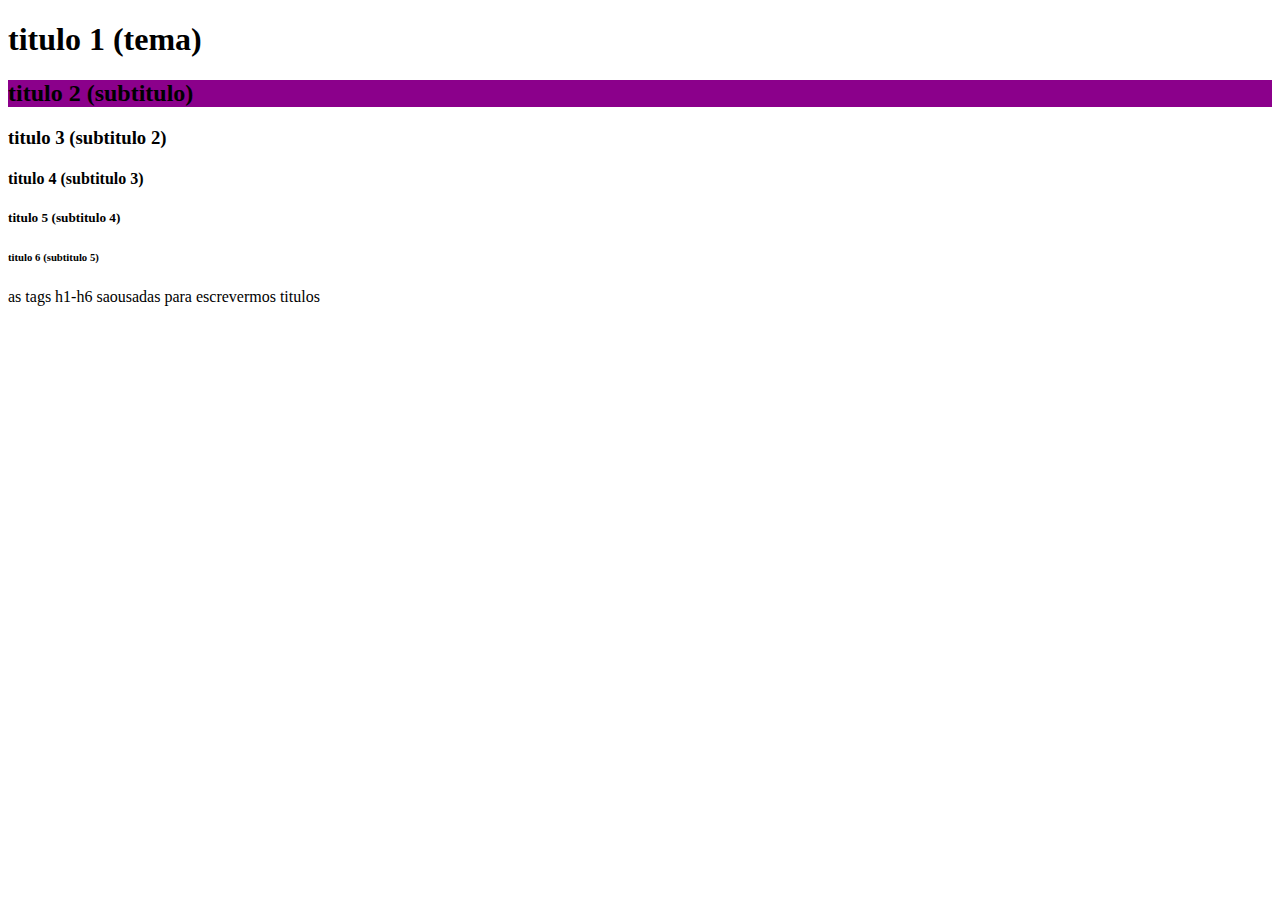
==== index.html @ 427bc742 "Add files via upload" ====
<!DOCTYPE html>
<html lang="pt-BR">
<head>
    <meta charset="UTF-8">
    <meta name="viewport" content="width=device-width, initial-scale=1.0">

    <link rel="stylesheet" href="style.css">
    <title>meu primeiro site</title>
</head>
<body>
    <h1>titulo 1 (tema) </h1>
    <h2>titulo 2 (subtitulo) </h2>
    <h3>titulo 3 (subtitulo 2) </h3>
    <h4>titulo 4 (subtitulo 3) </h4>
    <h5>titulo 5 (subtitulo 4) </h5>
    <h6>titulo 6 (subtitulo 5) </h6>


    <p>as tags h1-h6 saousadas para escrevermos titulos</p>
</body>
</html>
---- style.css ----
h2{
background-color: darkmagenta;
}
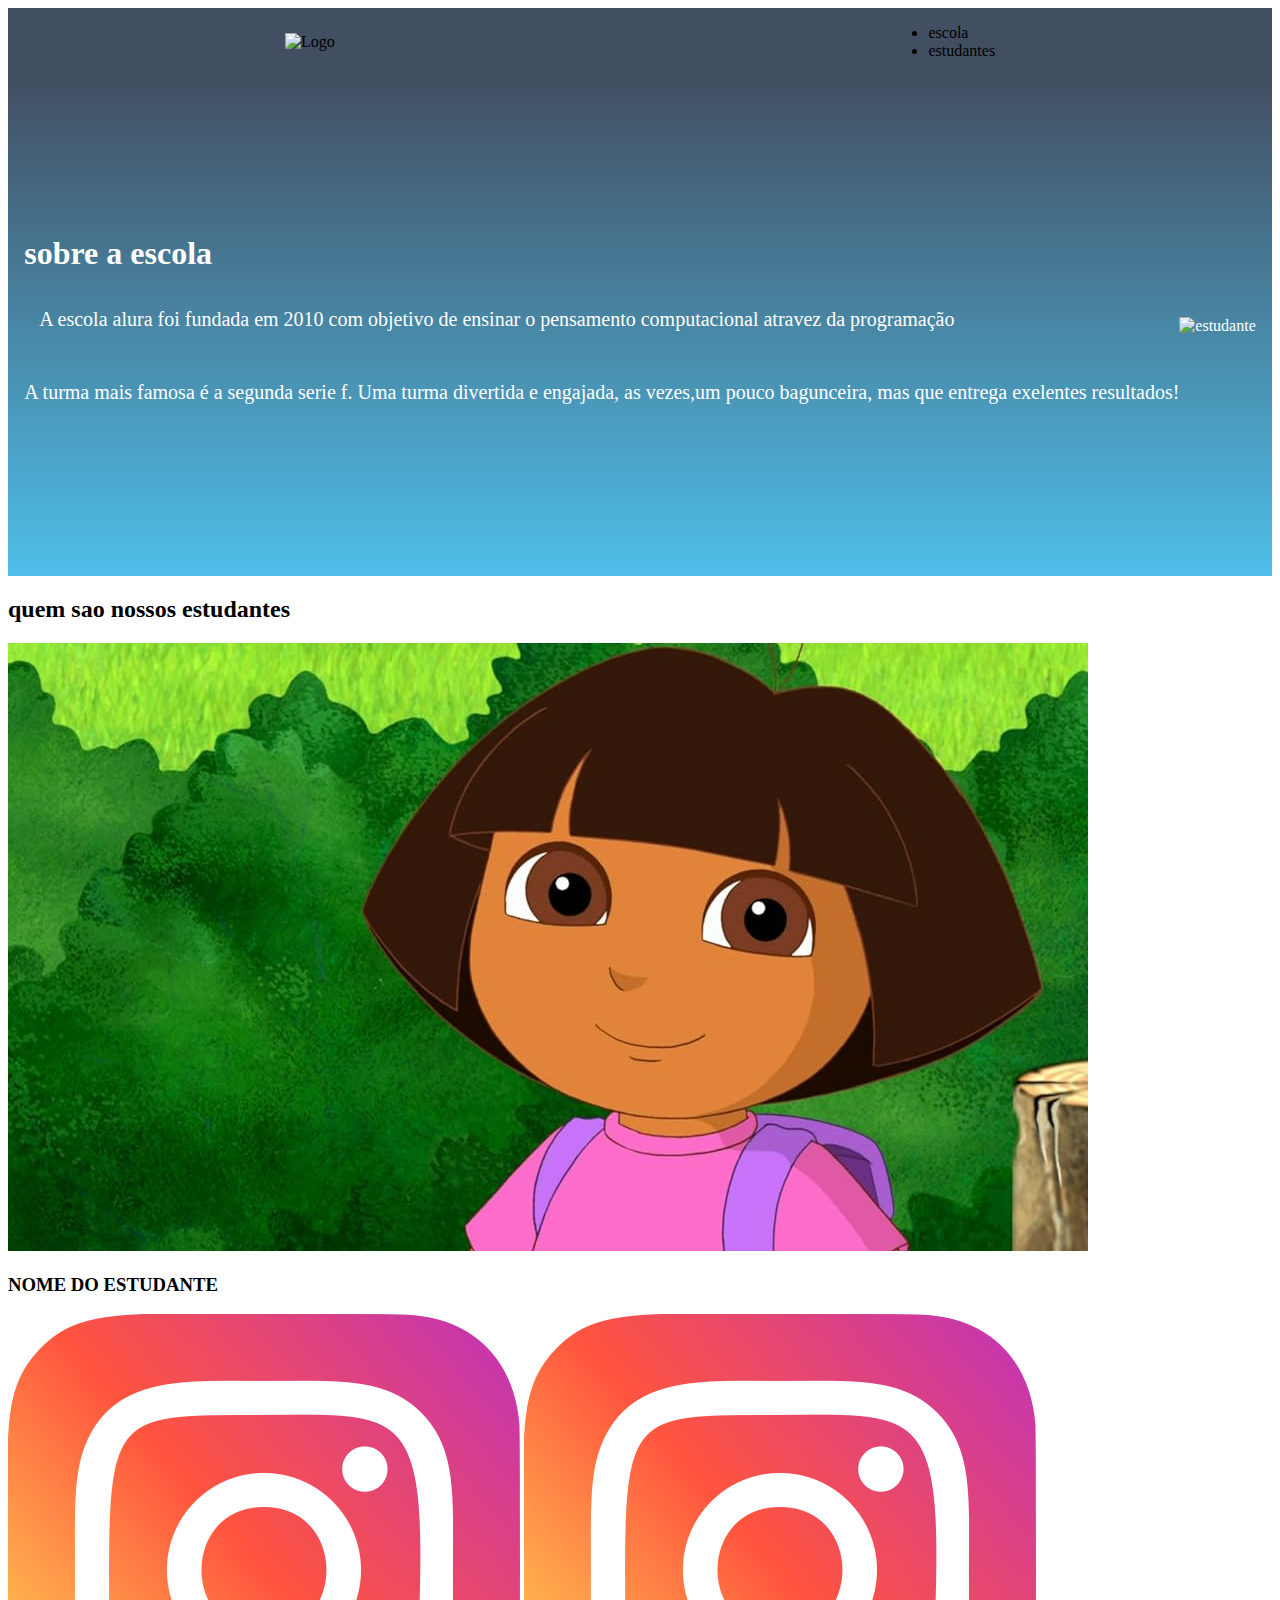
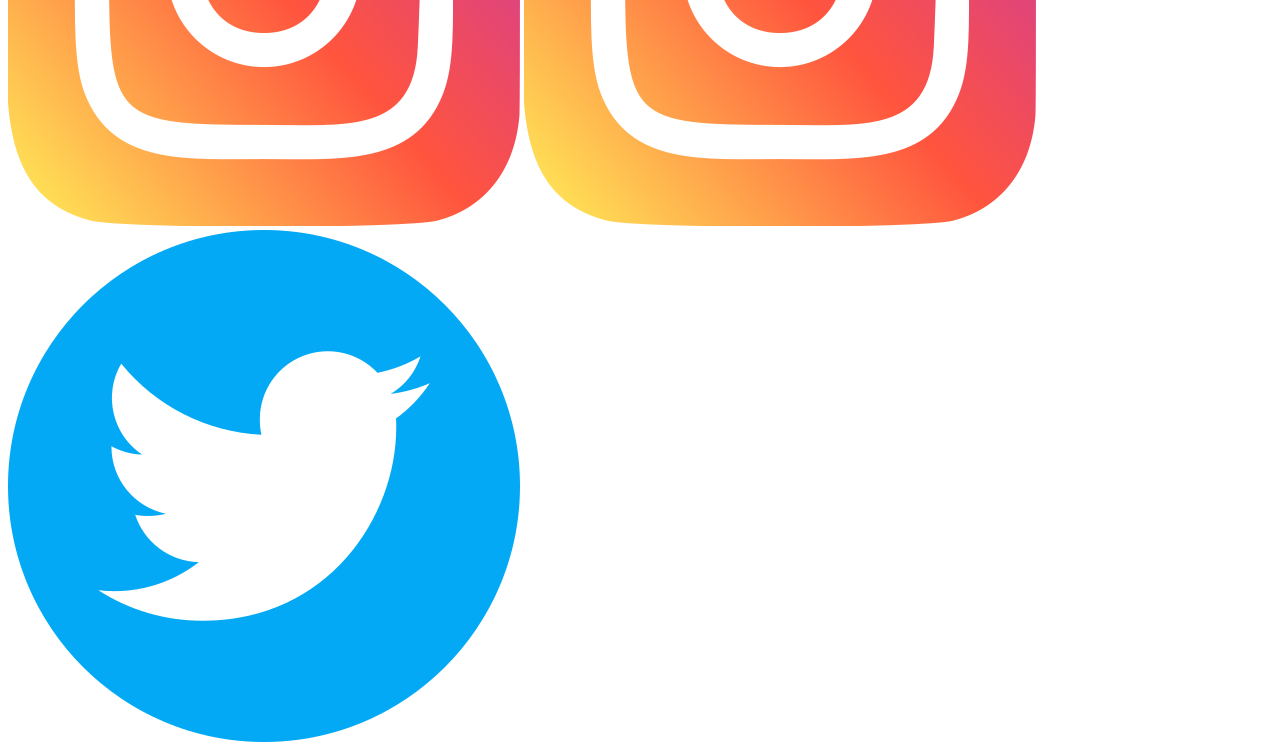
==== commit d7f90bb5: "Add files via upload" ====
--- a/index.html
+++ b/index.html
@@ -1,21 +1,48 @@
 <!DOCTYPE html>
-<html lang="pt-BR">
+<html lang="en">
 <head>
     <meta charset="UTF-8">
+    <meta http-equiv="X-UA-Compatible" content="IE=edge">
     <meta name="viewport" content="width=device-width, initial-scale=1.0">
-
-    <link rel="stylesheet" href="style.css">
-    <title>meu primeiro site</title>
+    <link rel="stylesheet" href="estilizacao.css">
+    <title>alura start</title>
 </head>
 <body>
-    <h1>titulo 1 (tema) </h1>
-    <h2>titulo 2 (subtitulo) </h2>
-    <h3>titulo 3 (subtitulo 2) </h3>
-    <h4>titulo 4 (subtitulo 3) </h4>
-    <h5>titulo 5 (subtitulo 4) </h5>
-    <h6>titulo 6 (subtitulo 5) </h6>
-
-
-    <p>as tags h1-h6 saousadas para escrevermos titulos</p>
+    <header class="cabecalho">
+      <img src="alurastart logo.png" alt="Logo">
+         <ul class="lista-cabecalho">
+           <li class="item-lista-cabecalho">escola</li>
+           <li class="item-lista-cabecalho">estudantes</li>
+         </ul>
+    </header>
+    <section class="primeira-parte">
+    <div class="texto"><h1 class="titulo">sobre a escola</h1>
+    <p class="primeiro-paragrafo"> 
+      A  escola alura foi fundada em 2010 com objetivo de ensinar o pensamento computacional atravez da programação</p>
+    </p>
+    <p class="segundo-paragrafo">
+      A turma mais famosa é a segunda serie f. Uma turma divertida e engajada, as vezes,um pouco bagunceira, mas que entrega exelentes resultados!
+    </p>
+  </div>
+  <div class="imagem">
+    <img class="foto-estudante" src="Kindergarten student-amico.png" alt="estudante">
+  </div>
+    </section>
+    <section class="estudantes">
+      <h2 class="titulo-estudante">
+          quem sao nossos estudantes
+        </h2>
+        <div class="estudante-div">
+        <img src="dora.jpg" alt="" class="estudante">
+        <h3 class="estudante">
+            NOME DO ESTUDANTE
+        </h3>
+        <img src="instagram.png" alt="" class="icone">
+        <img src="instagram.png" alt="" class="icone">
+        <img src="twitter.png" alt="" class="icone">
+        </div>
+        </section>
+    </section>
+  </section>
 </body>
-</html>+</html>
--- a/estilizacao.css
+++ b/estilizacao.css
@@ -0,0 +1,65 @@
+*<style>
+@import url('https://fonts.googleapis.com/css2?family=Poppins:ital,wght@0,100;0,200;0,300;0,400;0,500;0,600;0,700;0,800;0,900;1,100;1,200;1,300;1,400;1,500;1,600;1,700;1,800;1,900&display=swap'):
+
+{
+
+    margin: 0;
+    padding: 0;
+}
+
+body{
+    font-family:'poppins';
+}
+.cabecalho{
+    background-color: #424E61;
+    display: flex;
+    justify-content: space-around;
+    align-items: center;
+    }
+    
+    .lista-item{
+        display: inline-block;
+        padding:o 12px;
+        font-size: 23px;
+        font-family: Verdana, Geneva, Tahoma, sans-serif
+    
+    }
+    
+    .primeira-parte{
+    background-image: linear-gradient(#424E61,#4EBFE9);
+        height: 500px;
+        color:white;
+        justify-content: center;
+        align-items: center;
+        margin: 0;
+        display: flex;
+        padding: 100px:
+        
+    }
+    .escola{
+        padding: 24px 0;
+    }
+        .primeiro-paragrafo{
+        padding:15px;
+        font-size: 20px;
+        }
+        
+        .segundo-paragrafo{
+            padding: 15px 0;
+            font-size: 20px;
+        }
+        .quem-somos{
+            padding: 24px 0;
+        }
+    }
+    
+    .foto-estudante{
+        width: 35%;
+    }
+
+    .estudante-foto{
+        width: 25%;
+    }
+
+    
+
